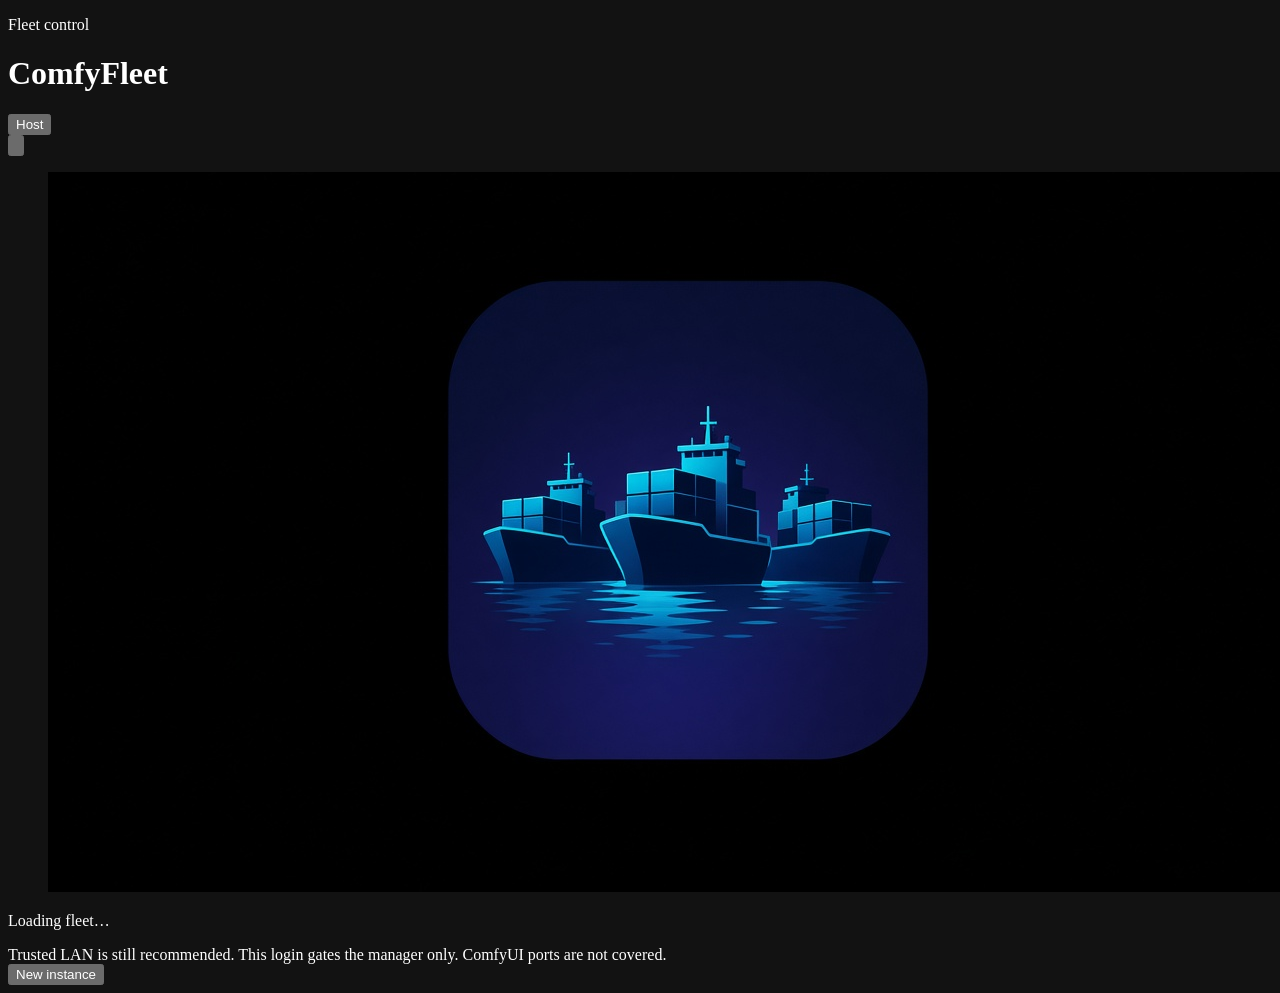
==== ui/index.html @ d5eb463f "Bake Impact Pack and Subpack, bind host wildcards, and add Host fix-owner. Pin the same ltdrdata com" ====
<!DOCTYPE html>
<html lang="en">
<head>
  <meta charset="utf-8">
  <meta name="viewport" content="width=device-width, initial-scale=1, viewport-fit=cover">
  <meta name="theme-color" content="#000000">
  <meta name="apple-mobile-web-app-capable" content="yes">
  <meta name="apple-mobile-web-app-status-bar-style" content="black-translucent">
  <meta name="color-scheme" content="dark">
  <title>ComfyFleet</title>
  <link rel="icon" href="/comfyfleet-logo-ships.jpg">
  <link rel="apple-touch-icon" href="/comfyfleet-logo-ships.jpg">
  <link rel="stylesheet" href="/app.css">
</head>
<body>
  <div class="atmosphere" aria-hidden="true"></div>
  <div class="app">
    <header class="top glass">
      <div class="brand-lockup">
        <p class="eyebrow">Fleet control</p>
        <h1>ComfyFleet</h1>
      </div>
      <div class="top-actions">
        <div class="host-menu">
          <button id="host-menu-button" class="btn secondary" type="button" aria-haspopup="menu" aria-expanded="false" aria-controls="host-menu">Host</button>
          <div id="host-menu" class="host-menu-panel glass" role="menu" hidden>
            <button id="fix-owner" class="host-menu-item" type="button" role="menuitem">Fix ownership</button>
            <button id="prune-dangling" class="host-menu-item" type="button" role="menuitem">Prune dangling containers</button>
            <button id="logout" class="host-menu-item" type="button" role="menuitem">Log out</button>
          </div>
        </div>
        <button id="refresh" class="icon-btn" type="button" aria-label="Refresh fleet">
        <svg viewBox="0 0 24 24" aria-hidden="true">
          <path d="M20 12a8 8 0 1 1-2.3-5.6" fill="none" stroke="currentColor" stroke-width="1.8" stroke-linecap="round"/>
          <path d="M20 4v5h-5" fill="none" stroke="currentColor" stroke-width="1.8" stroke-linecap="round" stroke-linejoin="round"/>
        </svg>
        </button>
      </div>
    </header>

    <figure class="logo-plate glass">
      <img src="/comfyfleet-logo-ships.jpg" alt="ComfyFleet — ships on the water">
    </figure>

    <p id="updated" class="updated">Loading fleet…</p>
    <div id="banner" class="banner" role="alert" hidden></div>
    <div id="toast" class="toast glass" role="status" aria-live="polite" hidden></div>

    <section id="empty" class="empty glass" hidden>
      <h2>No instances yet</h2>
      <p>Create one from your own workflow JSON. New instances stay stopped until you start them.</p>
    </section>

    <section id="list" class="list" aria-label="Fleet instances"></section>

    <footer id="trust" class="trust">
      Trusted LAN is still recommended. This login gates the manager only. ComfyUI ports are not covered.
    </footer>
  </div>

  <div class="dock glass">
    <button id="open-create" class="btn primary" type="button">New instance</button>
  </div>

  <div id="sheet" class="sheet" hidden>
    <button class="scrim" type="button" data-close aria-label="Close"></button>
    <div class="sheet-card glass" role="dialog" aria-modal="true" aria-labelledby="sheet-title">
      <div class="sheet-head">
        <h2 id="sheet-title">New instance</h2>
        <button class="icon-btn" type="button" data-close aria-label="Close">
          <svg viewBox="0 0 24 24" aria-hidden="true">
            <path d="M6 6l12 12M18 6L6 18" fill="none" stroke="currentColor" stroke-width="1.8" stroke-linecap="round"/>
          </svg>
        </button>
      </div>
      <p class="sheet-lead">An operator workflow JSON is required. ComfyFleet does not ship a default graph.</p>

      <div id="sheet-banner" class="banner" role="alert" hidden></div>

      <label class="field-label" for="workflow-file">Workflow JSON</label>
      <div class="file-well">
        <input id="workflow-file" type="file" accept="application/json,.json">
        <p id="file-name">No file chosen</p>
      </div>

      <label class="field-label" for="workflow-path">Or host path</label>
      <input id="workflow-path" class="text-input" type="text" autocomplete="off" spellcheck="false" placeholder="/home/you/flows/portrait.json">
      <p class="hint">Use a path only if this server runs as a user who can read it. Leave it empty when you upload a file.</p>

      <p class="field-label" id="cuda-label">CUDA line</p>
      <div class="cuda-row" role="radiogroup" aria-labelledby="cuda-label">
        <label class="choice">
          <input type="radio" name="cuda-tag" value="cu130" checked>
          <span>cu130<small>Host driver CUDA 13.0. Default.</small></span>
        </label>
        <label class="choice">
          <input type="radio" name="cuda-tag" value="cu124">
          <span>cu124<small>Host driver CUDA 12.4.</small></span>
        </label>
      </div>
      <p class="hint">Match the host NVIDIA driver major. The wrong line can fail when the instance starts. Changing the line on an existing instance requires a recreate (replace the stopped instance). Flags Apply and restart keep the line it was created with. Every create uses <code>--shm-size 8g</code>.</p>
      <label class="field-label" for="instance-image">Image override <span class="optional-tag">optional</span></label>
      <input id="instance-image" class="text-input" type="text" autocomplete="off" spellcheck="false" placeholder="comfyfleet:cu130">
      <p class="hint">Leave empty to use the selected line. A value here is the image ref passed to docker create. Pull that image on the host first.</p>

      <p class="field-label" id="gpu-label">GPUs</p>
      <div id="gpus" class="gpu-row" role="group" aria-labelledby="gpu-label"></div>
      <p id="gpu-note" class="hint"></p>

      <section class="optional-nodes" aria-labelledby="nodes-label">
        <p class="field-label" id="nodes-label">Custom nodes <span class="optional-tag">optional</span></p>
        <p class="hint">Optional — leave blank to skip. Create still requires a workflow. Empty git URLs and no zip are a no-op.</p>
        <label class="field-label" for="custom-node-git-urls">Git URL(s)</label>
        <textarea id="custom-node-git-urls" class="text-input" rows="3" spellcheck="false" autocomplete="off" placeholder="https://github.com/owner/repo"></textarea>
        <p class="hint">One URL per line. Blank lines are ignored.</p>
        <label class="field-label" for="custom-nodes-zip">Zip of node packs</label>
        <div class="file-well">
          <input id="custom-nodes-zip" type="file" accept=".zip,application/zip">
          <p id="zip-name">No zip chosen</p>
        </div>
        <label class="check install-missing">
          <input id="install-missing-from-workflow" type="checkbox" checked>
          <span>Install nodes missing from this workflow<small>Trusted Manager path only. Not the whole registry. Uncheck to skip.</small></span>
        </label>
      </section>

      <details class="disclosure" id="comfy-flags">
        <summary>Advanced / ComfyUI flags</summary>
      <div class="flag-panel" role="group" aria-labelledby="flags-label">
        <p class="field-label" id="flags-label">Launch flags</p>
        <p class="hint">Nothing selected starts ComfyUI with only <code>--listen 0.0.0.0</code> and the container port. Those two stay locked. On a 12GB GPU such as an RTX A2000, <code>--lowvram</code> alone is a no-op while dynamic VRAM is on. Use <code>--lowvram</code> and <code>--disable-dynamic-vram</code> together.</p>

        <p class="flag-sub" id="vram-label">VRAM</p>
        <div class="choice-col" role="radiogroup" aria-labelledby="vram-label">
          <label class="choice">
            <input type="radio" name="vram" value="" checked>
            <span>Default<small>No VRAM flag.</small></span>
          </label>
          <label class="choice">
            <input type="radio" name="vram" value="--lowvram">
            <span>--lowvram<small>On a 12GB GPU (RTX A2000), --lowvram alone is a no-op while dynamic VRAM is on. Also check --disable-dynamic-vram.</small></span>
          </label>
          <label class="choice">
            <input type="radio" name="vram" value="--novram">
            <span>--novram<small>When lowvram is not enough.</small></span>
          </label>
          <label class="choice">
            <input type="radio" name="vram" value="--highvram">
            <span>--highvram<small>Keep models in GPU memory.</small></span>
          </label>
        </div>

        <label class="field-label" for="reserve-vram">Reserve VRAM (GB)</label>
        <input id="reserve-vram" class="text-input" type="number" min="0" step="any" inputmode="decimal" placeholder="empty = omit">
        <p class="hint">Sent as <code>--reserve-vram</code>. Leave empty to omit it.</p>
        <label class="field-label" for="vram-headroom">VRAM headroom (GB)</label>
        <input id="vram-headroom" class="text-input" type="number" min="0" step="any" inputmode="decimal" placeholder="empty = omit">
        <p class="hint">Sent as <code>--vram-headroom</code>. Leave empty to omit it.</p>

        <p class="flag-sub" id="attention-label">Attention</p>
        <div class="choice-col" role="radiogroup" aria-labelledby="attention-label">
          <label class="choice">
            <input type="radio" name="attention" value="" checked>
            <span>Default<small>No attention flag.</small></span>
          </label>
          <label class="choice">
            <input type="radio" name="attention" value="--use-pytorch-cross-attention">
            <span>--use-pytorch-cross-attention</span>
          </label>
          <label class="choice">
            <input type="radio" name="attention" value="--use-sage-attention">
            <span>--use-sage-attention</span>
          </label>
          <label class="choice">
            <input type="radio" name="attention" value="--use-flash-attention">
            <span>--use-flash-attention</span>
          </label>
          <label class="choice">
            <input type="radio" name="attention" value="--use-split-cross-attention">
            <span>--use-split-cross-attention</span>
          </label>
          <label class="choice">
            <input type="radio" name="attention" value="--use-quad-cross-attention">
            <span>--use-quad-cross-attention</span>
          </label>
          <label class="choice">
            <input type="radio" name="attention" value="--use-ck-attention">
            <span>--use-ck-attention</span>
          </label>
        </div>

        <p class="flag-sub">Applied</p>
        <div id="applied-flags" class="chip-row" aria-live="polite"></div>
        <div id="flag-catalog"></div>
        <div class="flag-sources">
        <p class="flag-sub">Dtype</p>
        <label class="check"><input type="checkbox" name="flag" value="--force-fp16" data-exclusive="fp" data-section="precision"><span>--force-fp16<small>Also forces the UNet to fp16.</small></span></label>
        <label class="check"><input type="checkbox" name="flag" value="--force-fp32" data-exclusive="fp" data-section="precision"><span>--force-fp32</span></label>
        <label class="check"><input type="checkbox" name="flag" value="--fp16-unet" data-exclusive="unet" data-section="precision"><span>--fp16-unet</span></label>
        <label class="check"><input type="checkbox" name="flag" value="--bf16-unet" data-exclusive="unet" data-section="precision"><span>--bf16-unet</span></label>
        <label class="check"><input type="checkbox" name="flag" value="--fp32-unet" data-exclusive="unet" data-section="precision"><span>--fp32-unet</span></label>
        <label class="check"><input type="checkbox" name="flag" value="--fp64-unet" data-exclusive="unet" data-section="precision"><span>--fp64-unet</span></label>
        <label class="check"><input type="checkbox" name="flag" value="--fp8_e4m3fn-unet" data-exclusive="unet" data-section="precision"><span>--fp8_e4m3fn-unet</span></label>
        <label class="check"><input type="checkbox" name="flag" value="--fp8_e5m2-unet" data-exclusive="unet" data-section="precision"><span>--fp8_e5m2-unet</span></label>
        <label class="check"><input type="checkbox" name="flag" value="--fp8_e8m0fnu-unet" data-exclusive="unet" data-section="precision"><span>--fp8_e8m0fnu-unet</span></label>
        <label class="check"><input type="checkbox" name="flag" value="--fp16-intermediates" data-section="precision"><span>--fp16-intermediates</span></label>
        <label class="check"><input type="checkbox" name="flag" value="--fp16-vae" data-exclusive="vae" data-section="precision"><span>--fp16-vae</span></label>
        <label class="check"><input type="checkbox" name="flag" value="--fp32-vae" data-exclusive="vae" data-section="precision"><span>--fp32-vae</span></label>
        <label class="check"><input type="checkbox" name="flag" value="--bf16-vae" data-exclusive="vae" data-section="precision"><span>--bf16-vae</span></label>
        <label class="check"><input type="checkbox" name="flag" value="--fp8_e4m3fn-text-enc" data-exclusive="textenc" data-section="precision"><span>--fp8_e4m3fn-text-enc</span></label>
        <label class="check"><input type="checkbox" name="flag" value="--fp8_e5m2-text-enc" data-exclusive="textenc" data-section="precision"><span>--fp8_e5m2-text-enc</span></label>
        <label class="check"><input type="checkbox" name="flag" value="--fp16-text-enc" data-exclusive="textenc" data-section="precision"><span>--fp16-text-enc</span></label>
        <label class="check"><input type="checkbox" name="flag" value="--fp32-text-enc" data-exclusive="textenc" data-section="precision"><span>--fp32-text-enc</span></label>
        <label class="check"><input type="checkbox" name="flag" value="--bf16-text-enc" data-exclusive="textenc" data-section="precision"><span>--bf16-text-enc</span></label>
        <label class="check"><input type="checkbox" name="flag" value="--force-channels-last" data-section="precision"><span>--force-channels-last</span></label>
        <label class="check"><input type="checkbox" name="flag" value="--supports-fp8-compute" data-section="precision"><span>--supports-fp8-compute</span></label>

        <p class="flag-sub">Caching</p>
        <label class="check"><input type="checkbox" name="flag" value="--cache-classic" data-exclusive="cache" data-section="caching"><span>--cache-classic</span></label>
        <label class="check"><input type="checkbox" name="flag" value="--cache-none" data-exclusive="cache" data-section="caching"><span>--cache-none</span></label>
        <label class="check"><input type="checkbox" name="flag" value="--high-ram" data-exclusive="cache" data-section="caching"><span>--high-ram</span></label>

        <p class="flag-sub">Memory</p>
        <label class="check"><input type="checkbox" name="flag" value="--cpu" data-exclusive="vram" data-section="vram"><span>--cpu<small>Use the CPU for everything (slow).</small></span></label>
        <label class="check"><input type="checkbox" name="flag" value="--gpu-only" data-exclusive="vram" data-section="vram"><span>--gpu-only<small>Keep text encoders and CLIP on the GPU.</small></span></label>
        <label class="check"><input type="checkbox" name="flag" value="--disable-smart-memory" data-section="vram"><span>--disable-smart-memory</span></label>
        <label class="check"><input type="checkbox" name="flag" value="--disable-dynamic-vram" data-exclusive="dynvram" data-section="vram"><span>--disable-dynamic-vram<small>Independent of the VRAM radio. Pair it with --lowvram on a 12GB card.</small></span></label>
        <label class="check"><input type="checkbox" name="flag" value="--enable-dynamic-vram" data-exclusive="dynvram" data-section="vram"><span>--enable-dynamic-vram</span></label>
        <label class="check"><input type="checkbox" name="flag" value="--cuda-malloc" data-exclusive="cudamalloc" data-section="vram"><span>--cuda-malloc</span></label>
        <label class="check"><input type="checkbox" name="flag" value="--disable-cuda-malloc" data-exclusive="cudamalloc" data-section="vram"><span>--disable-cuda-malloc</span></label>
        <label class="check"><input type="checkbox" name="flag" value="--disable-pinned-memory" data-section="vram"><span>--disable-pinned-memory</span></label>
        <label class="check"><input type="checkbox" name="flag" value="--fast-disk" data-exclusive="fastdisk" data-section="vram"><span>--fast-disk</span></label>
        <label class="check"><input type="checkbox" name="flag" value="--disable-fast-disk" data-exclusive="fastdisk" data-section="vram"><span>--disable-fast-disk</span></label>
        <label class="check"><input type="checkbox" name="flag" value="--cpu-vae" data-section="vram"><span>--cpu-vae</span></label>
        <label class="check"><input type="checkbox" name="flag" value="--deterministic" data-section="misc"><span>--deterministic</span></label>
        <label class="check"><input type="checkbox" name="flag" value="--disable-xformers" data-section="misc"><span>--disable-xformers</span></label>
        </div>

        <label class="field-label" for="preview-method">Preview method</label>
        <select id="preview-method" class="text-input">
          <option value="">Default (omit)</option>
          <option value="auto">auto</option>
          <option value="latent2rgb">latent2rgb</option>
          <option value="taesd">taesd</option>
          <option value="none">none</option>
        </select>
        <label class="field-label" for="preview-size">Preview size</label>
        <input id="preview-size" class="text-input" type="number" min="1" max="8192" step="1" inputmode="numeric" placeholder="empty = omit">

        <label class="field-label" for="extra-args">Extra args</label>
        <textarea id="extra-args" class="text-input" rows="3" spellcheck="false" autocomplete="off" placeholder="--mmap-torch-files"></textarea>
        <p class="hint">Appended last, after the selected flags. Pasted <code>--listen</code> and <code>--port</code> are removed. Replace a stopped instance to change flags.</p>
      </div>
      </details>

      <label class="switch">
        <input id="force" type="checkbox">
        <span>Replace a stopped instance with the same name</span>
      </label>

      <div class="sheet-actions">
        <button id="create-stopped" class="btn primary" type="button">Create</button>
        <button id="create-start" class="btn secondary" type="button">Create &amp; start</button>
      </div>
    </div>
  </div>

  <div id="confirm" class="sheet" hidden>
    <button class="scrim" type="button" data-confirm-no aria-label="Cancel"></button>
    <div class="sheet-card glass confirm-card" role="alertdialog" aria-modal="true" aria-labelledby="confirm-title">
      <h2 id="confirm-title">Delete instance</h2>
      <p id="confirm-text"></p>
      <div class="sheet-actions">
        <button id="confirm-yes" class="btn danger" type="button">Delete</button>
        <button id="confirm-no" class="btn secondary" type="button">Cancel</button>
      </div>
    </div>
  </div>

  <script src="/app.js"></script>
</body>
</html>
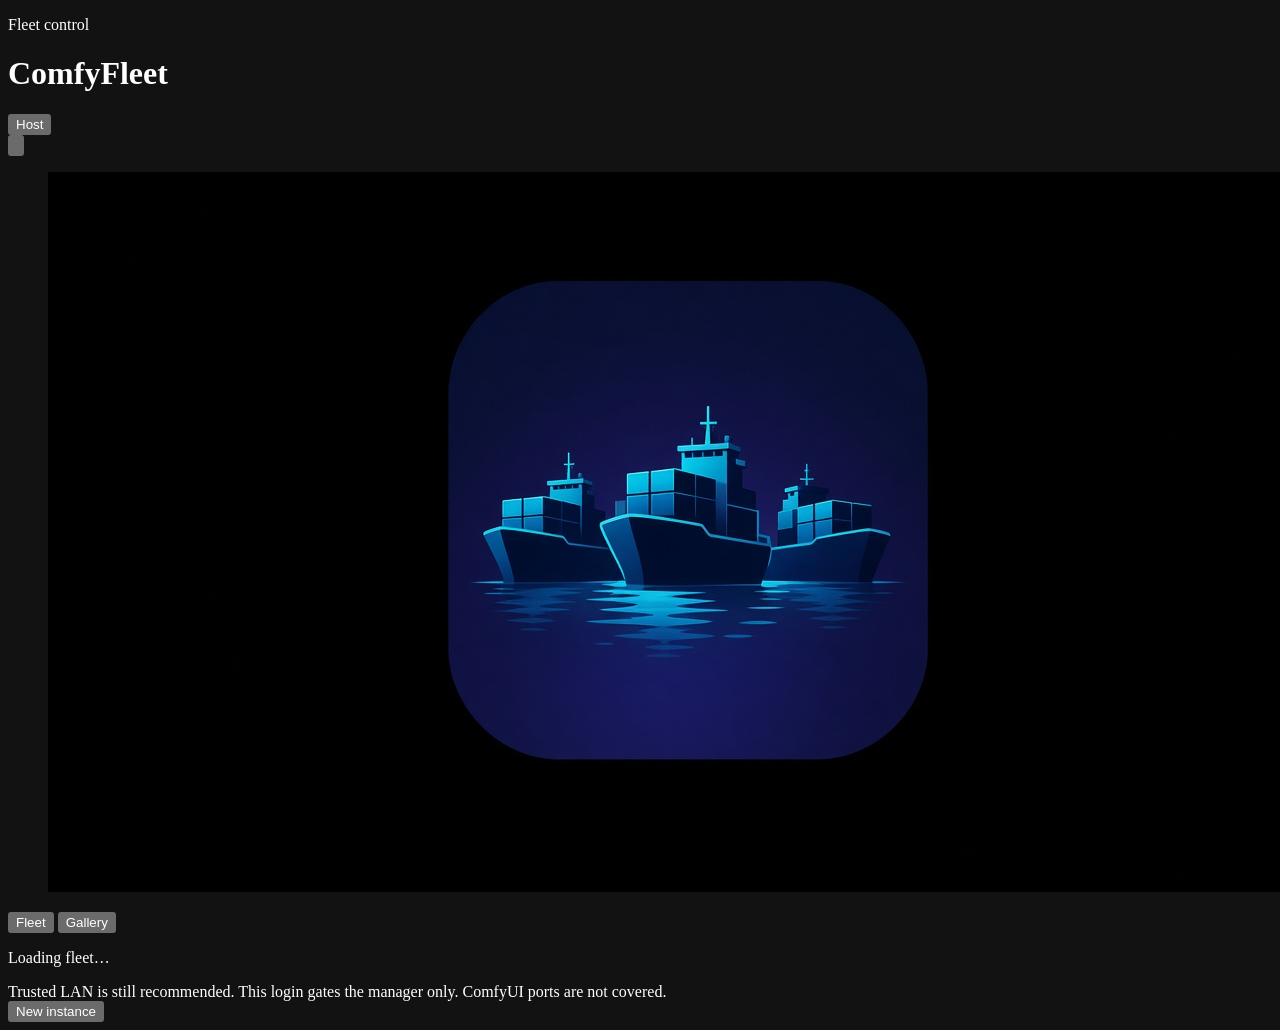
==== commit 5b1f08a0: "Add a Gallery tab to the manager UI. The manager discovers each instance output directory under the " ====
--- a/ui/index.html
+++ b/ui/index.html
@@ -42,6 +42,11 @@
       <img src="/comfyfleet-logo-ships.jpg" alt="ComfyFleet — ships on the water">
     </figure>
 
+    <nav class="tabs" role="tablist" aria-label="Manager">
+      <button id="tab-fleet" class="tab" type="button" role="tab" aria-selected="true">Fleet</button>
+      <button id="tab-gallery" class="tab" type="button" role="tab" aria-selected="false">Gallery</button>
+    </nav>
+
     <p id="updated" class="updated">Loading fleet…</p>
     <div id="banner" class="banner" role="alert" hidden></div>
     <div id="toast" class="toast glass" role="status" aria-live="polite" hidden></div>
@@ -52,6 +57,17 @@
     </section>
 
     <section id="list" class="list" aria-label="Fleet instances"></section>
+
+    <section id="gallery" hidden>
+      <div id="gallery-filters" class="chip-row" role="group" aria-label="Filter by instance"></div>
+      <p id="gallery-status" class="updated">Loading gallery…</p>
+      <div id="gallery-empty" class="empty glass" hidden>
+        <h2>Nothing generated yet</h2>
+        <p>No images or videos in the instance output folders yet.</p>
+      </div>
+      <div id="gallery-grid" class="gallery-grid" aria-label="Generated files"></div>
+      <button id="gallery-more" class="btn secondary gallery-more" type="button" hidden>Load more</button>
+    </section>
 
     <footer id="trust" class="trust">
       Trusted LAN is still recommended. This login gates the manager only. ComfyUI ports are not covered.
@@ -86,6 +102,10 @@
       <label class="field-label" for="workflow-path">Or host path</label>
       <input id="workflow-path" class="text-input" type="text" autocomplete="off" spellcheck="false" placeholder="/home/you/flows/portrait.json">
       <p class="hint">Use a path only if this server runs as a user who can read it. Leave it empty when you upload a file.</p>
+
+      <label class="field-label" for="instance-name">Container name <span class="optional-tag">optional</span></label>
+      <input id="instance-name" class="text-input" type="text" autocomplete="off" spellcheck="false" placeholder="From the workflow file">
+      <p class="hint">Leave blank to use the workflow JSON filename. <code>Portrait.json</code> becomes <code>portrait</code>. A name you type is the container name.</p>
 
       <p class="field-label" id="cuda-label">CUDA line</p>
       <div class="cuda-row" role="radiogroup" aria-labelledby="cuda-label">
@@ -115,9 +135,11 @@
         <p class="hint">One URL per line. Blank lines are ignored.</p>
         <label class="field-label" for="custom-nodes-zip">Zip of node packs</label>
         <div class="file-well">
-          <input id="custom-nodes-zip" type="file" accept=".zip,application/zip">
+          <input id="custom-nodes-zip" type="file" accept=".zip,application/zip" multiple>
           <p id="zip-name">No zip chosen</p>
         </div>
+        <div id="zip-packs" class="zip-packs"></div>
+        <p class="hint">One or more zip files. Each row can set that pack's folder name. Leave a name blank to use <code>[project].name</code> from that zip's <code>pyproject.toml</code>. A name you type wins.</p>
         <label class="check install-missing">
           <input id="install-missing-from-workflow" type="checkbox" checked>
           <span>Install nodes missing from this workflow<small>Trusted Manager path only. Not the whole registry. Uncheck to skip.</small></span>
@@ -270,6 +292,13 @@
     <div class="sheet-card glass confirm-card" role="alertdialog" aria-modal="true" aria-labelledby="confirm-title">
       <h2 id="confirm-title">Delete instance</h2>
       <p id="confirm-text"></p>
+      <div id="confirm-fields" hidden>
+        <label class="field-label" for="confirm-user">User</label>
+        <input id="confirm-user" class="text-input" type="text" autocomplete="off" spellcheck="false" placeholder="comfyuser">
+        <label class="field-label" for="confirm-group">Group</label>
+        <input id="confirm-group" class="text-input" type="text" autocomplete="off" spellcheck="false" placeholder="comfyuser">
+        <p class="hint">Leave a field blank to use comfyuser. A missing user or group is created with home /home/ComfyFleet.</p>
+      </div>
       <div class="sheet-actions">
         <button id="confirm-yes" class="btn danger" type="button">Delete</button>
         <button id="confirm-no" class="btn secondary" type="button">Cancel</button>
@@ -277,6 +306,36 @@
     </div>
   </div>
 
+  <div id="lightbox" class="lightbox" hidden>
+    <button id="lb-scrim" class="scrim" type="button" aria-label="Close preview"></button>
+    <div class="lightbox-card glass" role="dialog" aria-modal="true" aria-labelledby="lb-name">
+      <div class="sheet-head">
+        <h2 id="lb-name">Preview</h2>
+        <button id="lb-close" class="icon-btn" type="button" aria-label="Close">
+          <svg viewBox="0 0 24 24" aria-hidden="true">
+            <path d="M6 6l12 12M18 6L6 18" fill="none" stroke="currentColor" stroke-width="1.8" stroke-linecap="round"/>
+          </svg>
+        </button>
+      </div>
+      <div id="lb-stage" class="lb-stage">
+        <button id="lb-prev" class="lb-nav prev" type="button" aria-label="Previous">
+          <svg viewBox="0 0 24 24" aria-hidden="true"><path d="M14.5 6.5 9 12l5.5 5.5" fill="none" stroke="currentColor" stroke-width="1.8" stroke-linecap="round" stroke-linejoin="round"/></svg>
+        </button>
+        <img id="lb-image" alt="" hidden>
+        <video id="lb-video" controls playsinline hidden></video>
+        <button id="lb-next" class="lb-nav next" type="button" aria-label="Next">
+          <svg viewBox="0 0 24 24" aria-hidden="true"><path d="M9.5 6.5 15 12l-5.5 5.5" fill="none" stroke="currentColor" stroke-width="1.8" stroke-linecap="round" stroke-linejoin="round"/></svg>
+        </button>
+      </div>
+      <p id="lb-meta" class="meta"></p>
+      <div class="sheet-actions">
+        <button id="lb-download" class="btn secondary" type="button">Download</button>
+        <button id="lb-open" class="btn secondary" type="button">Open in ComfyUI</button>
+        <button id="lb-delete" class="btn danger" type="button">Delete</button>
+      </div>
+    </div>
+  </div>
+
   <script src="/app.js"></script>
 </body>
 </html>
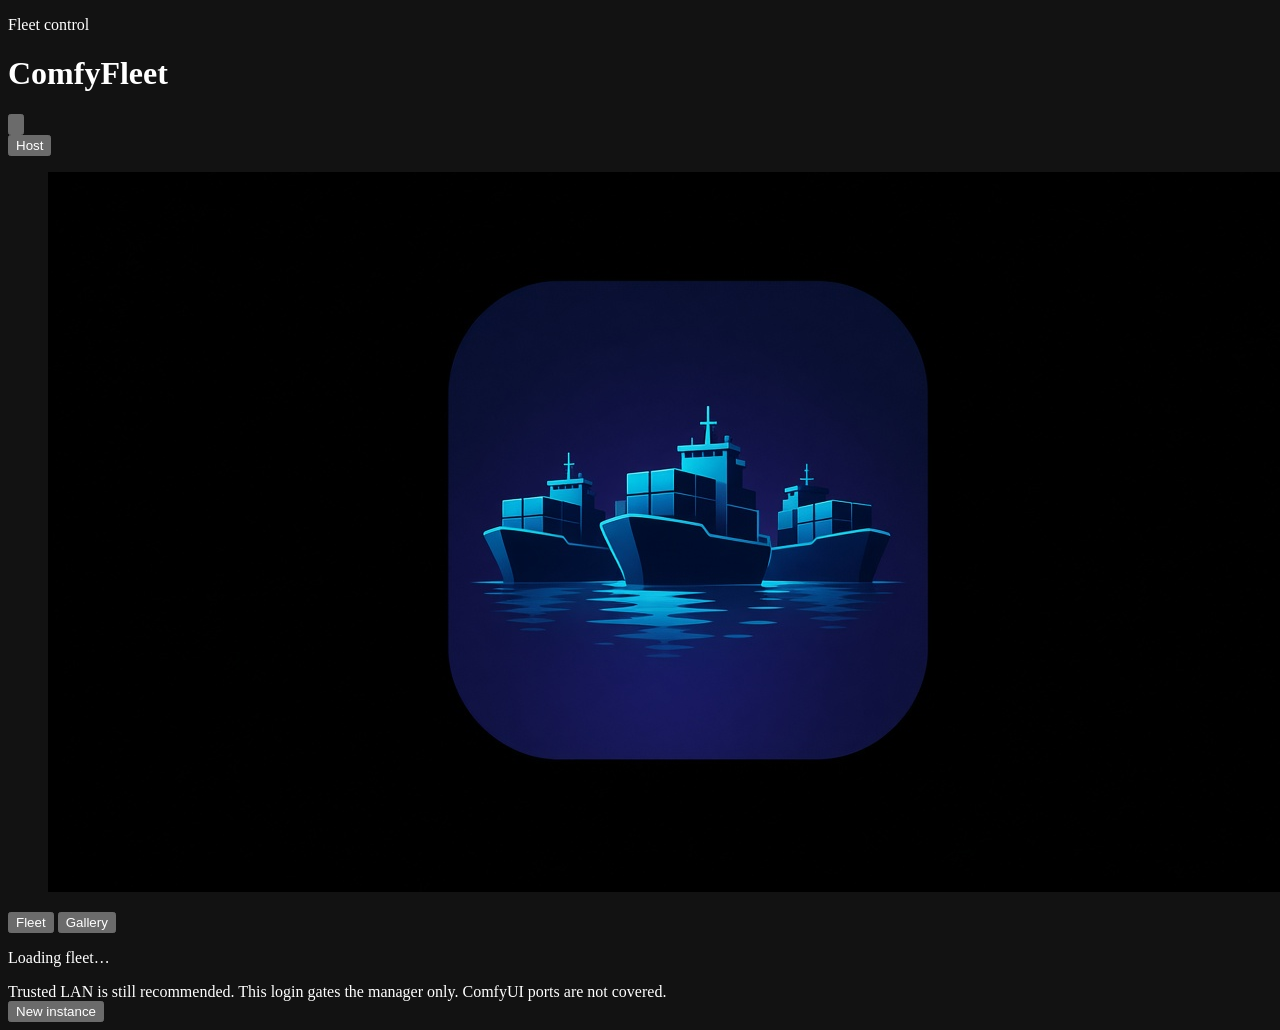
==== commit 7575f3a8: "Add manager import for an existing container. Read mounts, ports, GPU, and env, then copy or move fi" ====
--- a/ui/index.html
+++ b/ui/index.html
@@ -21,20 +21,23 @@
         <h1>ComfyFleet</h1>
       </div>
       <div class="top-actions">
-        <div class="host-menu">
-          <button id="host-menu-button" class="btn secondary" type="button" aria-haspopup="menu" aria-expanded="false" aria-controls="host-menu">Host</button>
-          <div id="host-menu" class="host-menu-panel glass" role="menu" hidden>
-            <button id="fix-owner" class="host-menu-item" type="button" role="menuitem">Fix ownership</button>
-            <button id="prune-dangling" class="host-menu-item" type="button" role="menuitem">Prune dangling containers</button>
-            <button id="logout" class="host-menu-item" type="button" role="menuitem">Log out</button>
-          </div>
-        </div>
         <button id="refresh" class="icon-btn" type="button" aria-label="Refresh fleet">
         <svg viewBox="0 0 24 24" aria-hidden="true">
           <path d="M20 12a8 8 0 1 1-2.3-5.6" fill="none" stroke="currentColor" stroke-width="1.8" stroke-linecap="round"/>
           <path d="M20 4v5h-5" fill="none" stroke="currentColor" stroke-width="1.8" stroke-linecap="round" stroke-linejoin="round"/>
         </svg>
         </button>
+        <div class="host-menu">
+          <button id="host-menu-button" class="btn secondary" type="button" aria-haspopup="menu" aria-expanded="false" aria-controls="host-menu">Host</button>
+          <div id="host-menu" class="host-menu-panel glass" role="menu" hidden>
+            <button id="import-open" class="host-menu-item" type="button" role="menuitem">Import container</button>
+            <button id="import-dupes-open" class="host-menu-item" type="button" role="menuitem">Duplicates</button>
+            <button id="import-logs-open" class="host-menu-item" type="button" role="menuitem">Import logs</button>
+            <button id="fix-owner" class="host-menu-item" type="button" role="menuitem">Fix ownership</button>
+            <button id="prune-dangling" class="host-menu-item" type="button" role="menuitem">Prune dangling containers</button>
+            <button id="logout" class="host-menu-item" type="button" role="menuitem">Log out</button>
+          </div>
+        </div>
       </div>
     </header>
 
@@ -336,6 +339,120 @@
     </div>
   </div>
 
+  <button id="import-pill" class="import-pill glass" type="button" hidden>
+    <span id="import-pill-label">Import</span>
+  </button>
+
+  <div id="import-plan" class="sheet" hidden>
+    <button class="scrim" type="button" data-plan-close aria-label="Close"></button>
+    <div class="sheet-card glass" role="dialog" aria-modal="true" aria-labelledby="import-plan-title">
+      <div class="sheet-head">
+        <h2 id="import-plan-title">Import container</h2>
+        <button class="icon-btn" type="button" data-plan-close aria-label="Close">
+          <svg viewBox="0 0 24 24" aria-hidden="true"><path d="M6 6l12 12M18 6L6 18" fill="none" stroke="currentColor" stroke-width="1.8" stroke-linecap="round"/></svg>
+        </button>
+      </div>
+      <p class="sheet-lead">Copy or move an existing container into this fleet. Models go to the shared models folder. The old container stays until you choose Remove old.</p>
+      <div id="import-plan-banner" class="banner" role="alert" hidden></div>
+      <div id="import-containers" class="import-list"></div>
+      <div id="import-form" hidden>
+        <p id="import-source" class="meta"></p>
+        <label class="field-label" for="import-name">New name</label>
+        <input id="import-name" class="text-input" type="text" autocomplete="off" spellcheck="false">
+        <label class="field-label" for="import-port">Port</label>
+        <input id="import-port" class="text-input" type="number" min="1" max="65535" inputmode="numeric">
+        <p class="field-label" id="import-mode-label">Transfer</p>
+        <div class="choice-col" role="radiogroup" aria-labelledby="import-mode-label">
+          <label class="choice"><input type="radio" name="import-mode" value="copy" checked><span>Copy<small>Leave every source file in place.</small></span></label>
+          <label class="choice"><input id="import-mode-move" type="radio" name="import-mode" value="move"><span>Move<small>Delete each source file only after the destination hash matches.</small></span></label>
+        </div>
+        <p id="import-move-note" class="hint" hidden>This container is running. Stop it before Move. Import will not stop it.</p>
+        <p id="import-unseen-note" class="hint" hidden>A mount is not visible inside the manager. Those files are read with docker cp. Move stays off because the source file cannot be deleted from here.</p>
+        <p class="field-label" id="import-nodes-label">Custom nodes</p>
+        <div class="choice-col" role="radiogroup" aria-labelledby="import-nodes-label">
+          <label class="choice"><input type="radio" name="import-nodes" value="as-is" checked><span>Bring over as-is<small>Default. The folder is copied onto this instance.</small></span></label>
+          <label class="choice"><input type="radio" name="import-nodes" value="fresh"><span>Reinstall fresh<small>Skip the old custom nodes. This image's baked nodes are used.</small></span></label>
+        </div>
+        <label class="field-label" for="import-cuda">CUDA line</label>
+        <select id="import-cuda" class="text-input">
+          <option value="cu130">cu130</option>
+          <option value="cu124">cu124</option>
+        </select>
+        <p class="field-label" id="import-gpu-label">GPUs</p>
+        <div id="import-gpus" class="gpu-row" role="group" aria-labelledby="import-gpu-label"></div>
+        <label class="field-label" for="import-workflow">Workflow</label>
+        <select id="import-workflow" class="text-input"></select>
+        <p class="hint">New directories are owned by comfyuser:comfyuser, the same default as Fix ownership.</p>
+        <p class="field-label">Folder map</p>
+        <div id="import-mounts" class="import-mounts"></div>
+        <p class="field-label">Environment</p>
+        <div id="import-env" class="import-env" aria-readonly="true"></div>
+        <div id="import-counts" class="import-counts" hidden></div>
+        <div class="sheet-actions">
+          <button id="import-scan" class="btn secondary" type="button">Hash and review</button>
+          <button id="import-start" class="btn primary" type="button" hidden>Start import</button>
+        </div>
+      </div>
+    </div>
+  </div>
+
+  <div id="import-overlay" class="sheet" hidden>
+    <button class="scrim" type="button" data-overlay-hide aria-label="Hide progress"></button>
+    <div class="sheet-card glass" role="dialog" aria-modal="true" aria-labelledby="import-overlay-title">
+      <div class="sheet-head">
+        <h2 id="import-overlay-title">Import</h2>
+        <button class="icon-btn" type="button" data-overlay-hide aria-label="Hide progress">
+          <svg viewBox="0 0 24 24" aria-hidden="true"><path d="M6 6l12 12M18 6L6 18" fill="none" stroke="currentColor" stroke-width="1.8" stroke-linecap="round"/></svg>
+        </button>
+      </div>
+      <p id="import-phase" class="sheet-lead">Hashing</p>
+      <p id="import-current" class="import-current"></p>
+      <div class="meter"><div id="import-file-bar"></div></div>
+      <p id="import-file-label" class="hint"></p>
+      <div class="meter"><div id="import-overall-bar"></div></div>
+      <p id="import-overall-label" class="hint"></p>
+      <dl id="import-stats" class="import-stats"></dl>
+      <p id="import-space" class="import-warn" hidden>Low disk space at the destination.</p>
+      <pre id="import-log" class="import-log"></pre>
+      <div class="sheet-actions">
+        <button id="import-pause" class="btn secondary" type="button">Pause</button>
+        <button id="import-resume" class="btn secondary" type="button" hidden>Resume</button>
+        <button id="import-cancel" class="btn danger" type="button">Cancel</button>
+        <button id="import-overlay-start" class="btn primary" type="button" hidden>Start transfer</button>
+        <button id="import-remove-old" class="btn danger" type="button" hidden>Remove old</button>
+        <button id="import-dismiss" class="btn secondary" type="button" hidden>Dismiss</button>
+      </div>
+    </div>
+  </div>
+
+  <div id="import-dupes" class="sheet" hidden>
+    <button class="scrim" type="button" data-dupes-close aria-label="Close"></button>
+    <div class="sheet-card glass" role="dialog" aria-modal="true" aria-labelledby="import-dupes-title">
+      <div class="sheet-head">
+        <h2 id="import-dupes-title">Duplicates</h2>
+        <button class="icon-btn" type="button" data-dupes-close aria-label="Close">
+          <svg viewBox="0 0 24 24" aria-hidden="true"><path d="M6 6l12 12M18 6L6 18" fill="none" stroke="currentColor" stroke-width="1.8" stroke-linecap="round"/></svg>
+        </button>
+      </div>
+      <p class="sheet-lead">Read-only. A renamed copy whose hash already exists is listed here and in that import's log. This list only grows.</p>
+      <div id="import-dupe-list" class="import-dupe-list" aria-readonly="true"></div>
+    </div>
+  </div>
+
+  <div id="import-logs" class="sheet" hidden>
+    <button class="scrim" type="button" data-logs-close aria-label="Close"></button>
+    <div class="sheet-card glass" role="dialog" aria-modal="true" aria-labelledby="import-logs-title">
+      <div class="sheet-head">
+        <h2 id="import-logs-title">Import logs</h2>
+        <button class="icon-btn" type="button" data-logs-close aria-label="Close">
+          <svg viewBox="0 0 24 24" aria-hidden="true"><path d="M6 6l12 12M18 6L6 18" fill="none" stroke="currentColor" stroke-width="1.8" stroke-linecap="round"/></svg>
+        </button>
+      </div>
+      <div id="import-log-list" class="import-list"></div>
+      <pre id="import-log-view" class="import-log" hidden></pre>
+    </div>
+  </div>
+
   <script src="/app.js"></script>
 </body>
 </html>
